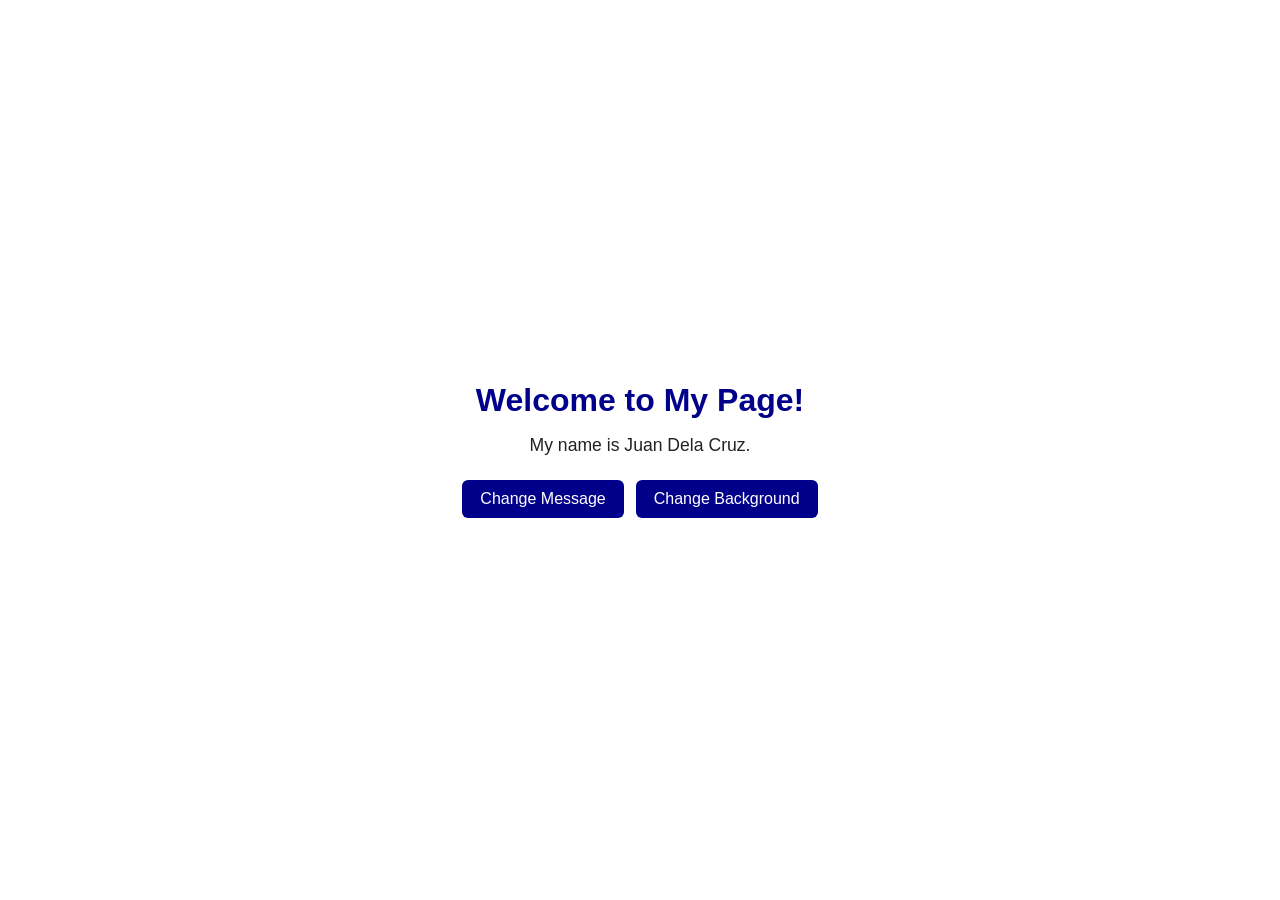
==== LABORATORY ACTIVITIES/index.html @ 23c5b5df "Add files via upload" ====
<!DOCTYPE html>
<html lang="en">
    <head>
        <meta charset="UTF-8">
        <meta name="viewport" content="width=device-width, initial-scale=1.0">
        <title>My First Interactive Page</title>
        <link rel="stylesheet" href="style.css">
    </head>
    <body>
        <main class="card">
            <h1>Welcome to My Page!</h1>
            <p id="message">My name is Juan Dela Cruz.</p>
            <div class="buttons">
                <button id="changeMessageBtn">Change Message</button>
                <button id="changeBackgroundBtn">Change Background</button>
            </div>
        </main>

        <script src="script.js"></script>
    </body>
</html>
---- LABORATORY ACTIVITIES/style.css ----
* {
    box-sizing: border-box;
}

body {
    margin: 0;
    min-height: 100vh;
    display: flex;
    align-items: center;
    justify-content: center;
    font-family: Arial, Helvetica, sans-serif;
    background-color: #ffffff;
    transition: background-color 0.4s ease;
}

.card {
    text-align: center;
    padding: 40px 32px;
    max-width: 480px;
    width: 90%;
}

h1 {
    color: darkblue;
    margin: 0 0 16px;
}

p {
    font-size: 1.1rem;
    color: #222;
    margin: 0 0 24px;
}

.buttons {
    display: flex;
    gap: 12px;
    justify-content: center;
    flex-wrap: wrap;
}

button {
    background-color: darkblue;
    color: #ffffff;
    border: none;
    border-radius: 6px;
    padding: 10px 18px;
    font-size: 1rem;
    cursor: pointer;
    transition: background-color 0.2s ease,
}

button:hover {
    background-color: #1a1aa6;
}

button:active {
    transform: scale(0.97);
}
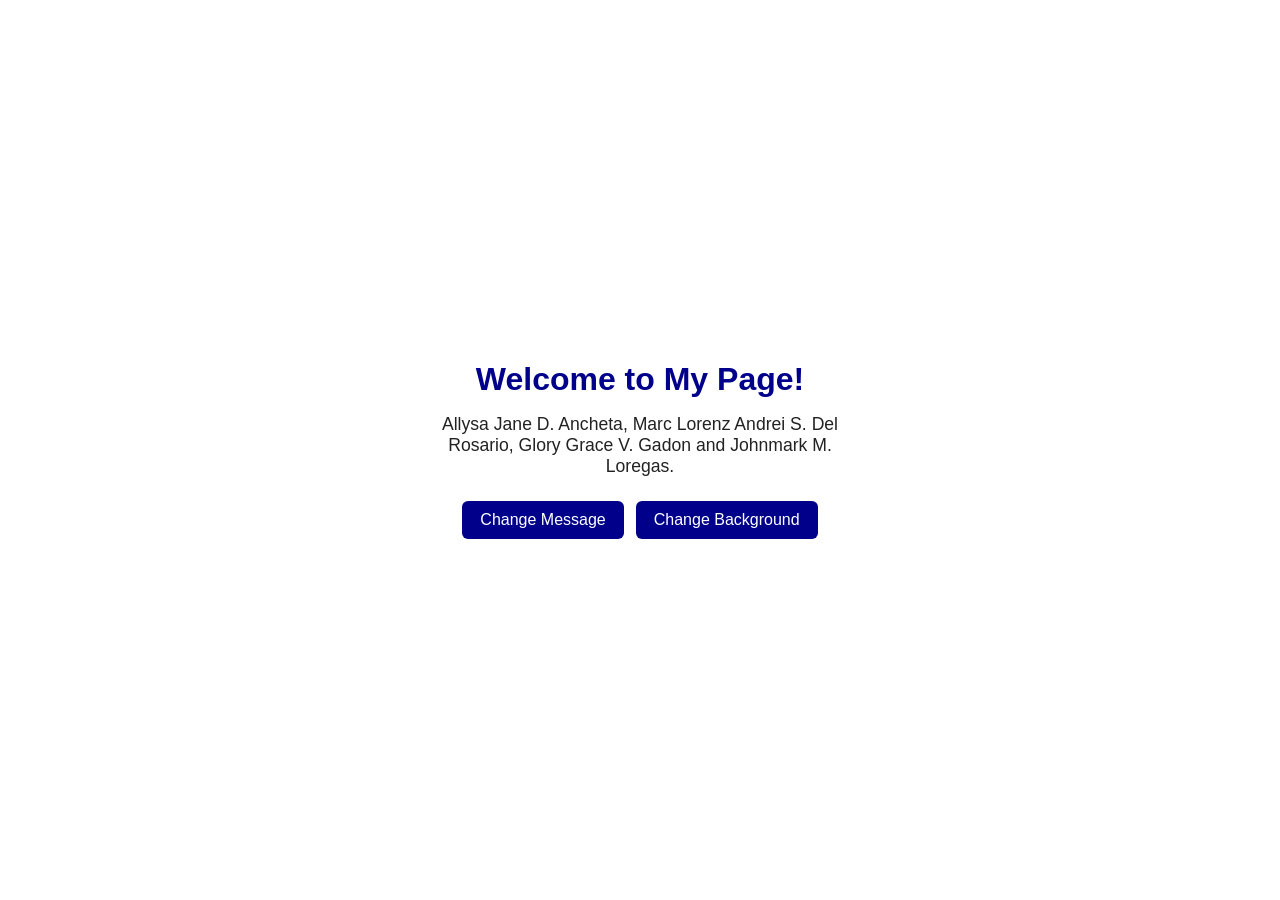
==== commit 112d9426: "Change message content in index.html Updated the message in the paragraph to include names." ====
--- a/LABORATORY ACTIVITIES/index.html
+++ b/LABORATORY ACTIVITIES/index.html
@@ -9,7 +9,7 @@
     <body>
         <main class="card">
             <h1>Welcome to My Page!</h1>
-            <p id="message">My name is Juan Dela Cruz.</p>
+            <p id="message">Allysa Jane D. Ancheta, Marc Lorenz Andrei S. Del Rosario, Glory Grace V. Gadon and Johnmark M. Loregas.</p>
             <div class="buttons">
                 <button id="changeMessageBtn">Change Message</button>
                 <button id="changeBackgroundBtn">Change Background</button>
@@ -18,4 +18,4 @@
 
         <script src="script.js"></script>
     </body>
-</html>+</html>
